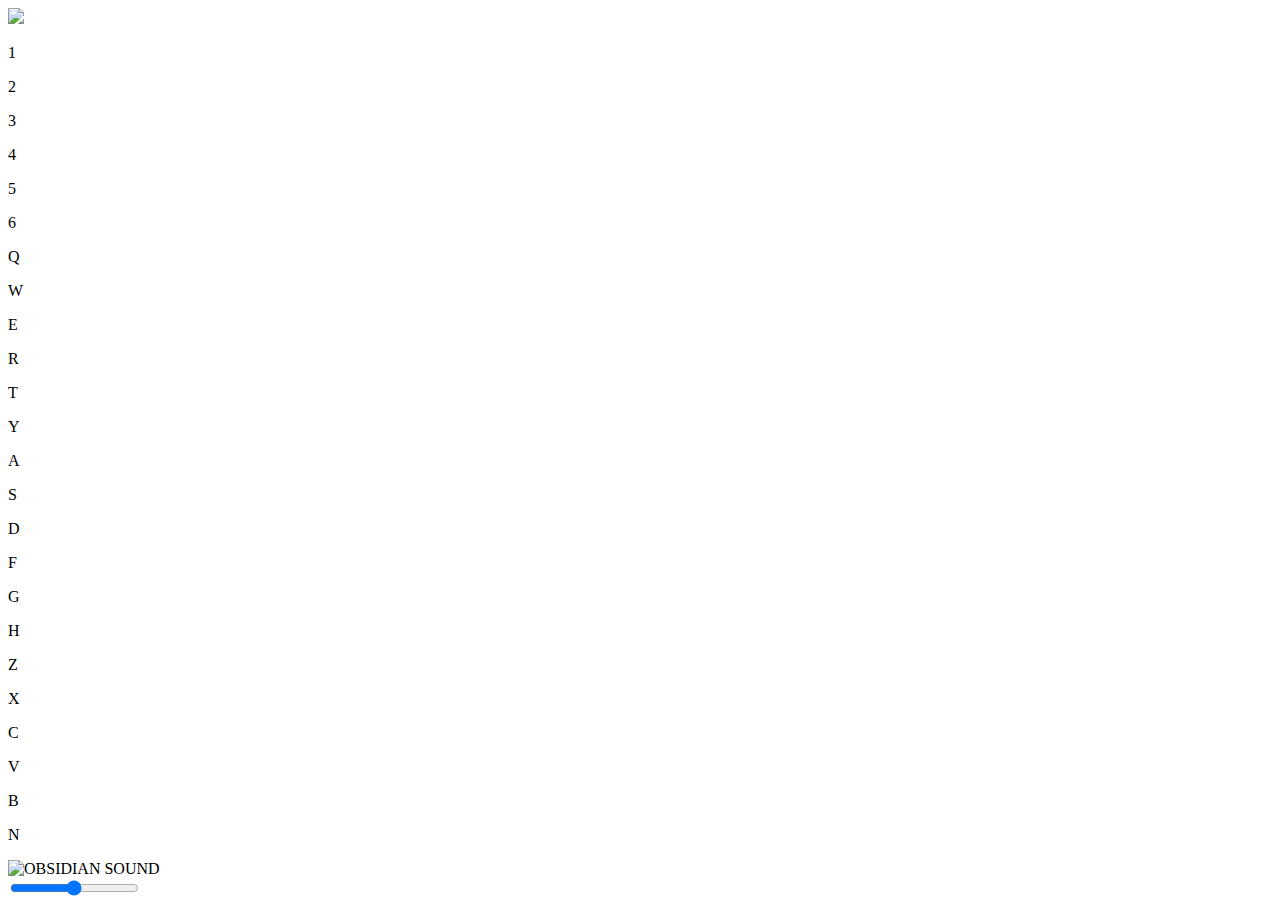
==== 11-16-17.html @ fd688661 "i finally figured out the volume!!!!" ====
<!DOCTYPE html>
<html>
	<head>
	  <link rel="shortcut icon" href="pictures/OBS.ico"/>
		<link rel="stylesheet" type="text/css" href="styles/main.css">
	  <title>Obsidian Sound</title>
	</head>

	<body onload="getData()">
    <!--Character Toggle Switch -->

		<!--Screen section begin-->
		<div class="screen">



				<div class="b1"></div><!--this div section is used to make circles-->
				<div class="b2"></div>
				<div class="b3"></div>
				<div class="b4"></div>
				<div class="b5"></div>
				<div class="b6"></div>
				<div class="b7"></div>
				<div class="b8"></div>

				<div class="logback"></div>
				<img class="Log" src="pictures/OBS.png">

		</div>

		<div class="visualizer">

		</div>
		<!--Screen section end-->

    <!-- Sound files -->
    <audio id="sound1" src="../soundfiles/1.mp3"></audio>
    <audio id="sound2" src="../soundfiles/2.mp3"></audio>
    <audio id="sound3" src="../soundfiles/3.mp3"></audio>
    <audio id="sound4" src="../soundfiles/4.mp3"></audio>
    <audio id="sound5" src="../soundfiles/5 shorter ver.mp3"></audio>
    <audio id="sound6" src="../soundfiles/6.mp3"></audio>
    <audio id="sound7" src="../soundfiles/7.m4a"></audio>
    <audio id="sound8" src="../soundfiles/8 short ver.mp3"></audio>
    <audio id="sound9" src="../soundfiles/9.mp3"></audio>
    <audio id="sound10" src="../soundfiles/10.mp3"></audio>
    <audio id="sound11" src="../soundfiles/11.mp3"></audio>
    <audio id="sound12" src="../soundfiles/12 short cut.mp3"></audio>
    <audio id="sound13" src="../soundfiles/13.wav"></audio>
    <audio id="sound14" src="../soundfiles/14.mp3"></audio>
    <audio id="sound15" src="../soundfiles/15.wav"></audio>
    <audio id="sound16" src="../soundfiles/16.wav"></audio>
    <audio id="sound17" src="../soundfiles/17.wav"></audio>
    <audio id="doodlebob" src="../soundfiles/Doodlebob sound effect.mp3"></audio>

    <div id="oneButton" class="button">
        <p id="1">1</p>
    </div>
    <div id="twoButton" class="button">
        <p id="2">2</p>
    </div>
    <div id="threeButton" class="button">
        <p id="3">3</p>
    </div>
    <div id="fourButton" class="button">
        <p id="4">4</p>
    </div>
    <div id="fiveButton" class="button">
        <p id="5">5</p>
    </div>
    <div id="sixButton" class="button">
        <p id="6">6</p>
    </div>

    <!-- Q W E R T Y BUTTONS HERE-->
    <div id="qButton" class="button">
        <p id="7">Q</p>
    </div>
    <div id="wButton" class="button">
        <p id="8">W</p>
    </div>
    <div id="eButton" class="button">
        <p id="9">E</p>
    </div>
    <div id="rButton" class="button">
        <p id="10">R</p>
    </div>
    <div id="tButton" class="button">
        <p id="11">T</p>
    </div>
    <div id="yButton" class="button">
        <p id="12">Y</p>
    </div>

    <!-- A S D F G H BUTTONS -->
    <div id="aButton" class="button">
        <p id="13">A</p>
    </div>
    <div id="sButton" class="button">
        <p id="14">S</p>
    </div>
    <div id="dButton" class="button">
        <p id="15">D</p>
    </div>
    <div id="fButton" class="button">
        <p id="16">F</p>
    </div>
    <div id="gButton" class="button">
        <p id="17">G</p>
    </div>
    <div id="hButton" class="button">
        <p id="18">H</p>
    </div>

    <!-- Z X C V B N BUTTONS -->
    <div id="zButton" class="button">
        <p id="19">Z</p>
    </div>
    <div id="xButton" class="button">
        <p id="20">X</p>
    </div>
    <div id="cButton" class="button">
        <p id="21">C</p>
    </div>
    <div id="vButton" class="button">
        <p id="22">V</p>
    </div>
    <div id="bButton" class="button">
        <p id="23">B</p>
    </div>
    <div id="nButton" class="button">
        <p id="24">N</p>
    </div>

	  <div id="logo"> <!--added logo-->
	    <img src="pictures/OBS.png" alt="OBSIDIAN SOUND" style="width:70px; height:50;">
	  </div>

    <div id="demo"></div>
    <div id="slider"> <!--slider-->
        <input type="range" orient="vertical" min="1" max="100" value="50" class="slider" id="myRange">
				<output id="output"></output>
    </div>
		<script src="https://ajax.googleapis.com/ajax/libs/jquery/3.2.1/jquery.min.js"></script>
		<script type="text/javascript" src="scripts/main.js"></script>
		<script type="text/javascript" src="scripts/connector.js"></script>
	</body>
</html>
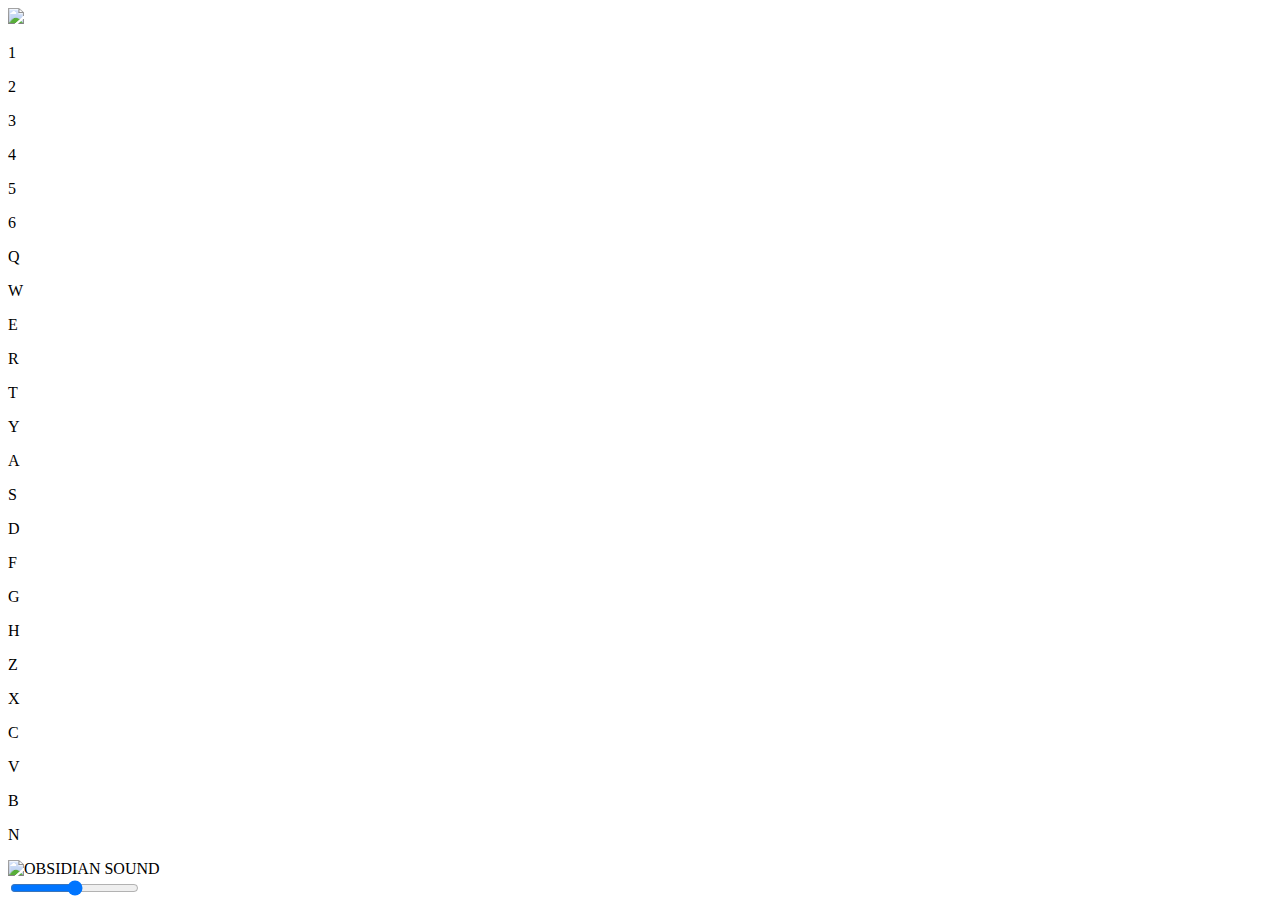
==== commit 4f1094af: "changed slider min from 1 to 0" ====
--- a/11-16-17.html
+++ b/11-16-17.html
@@ -138,7 +138,7 @@
 
     <div id="demo"></div>
     <div id="slider"> <!--slider-->
-        <input type="range" orient="vertical" min="1" max="100" value="50" class="slider" id="myRange">
+        <input type="range" orient="vertical" min="0" max="100" value="50" class="slider" id="myRange">
 				<output id="output"></output>
     </div>
 		<script src="https://ajax.googleapis.com/ajax/libs/jquery/3.2.1/jquery.min.js"></script>
